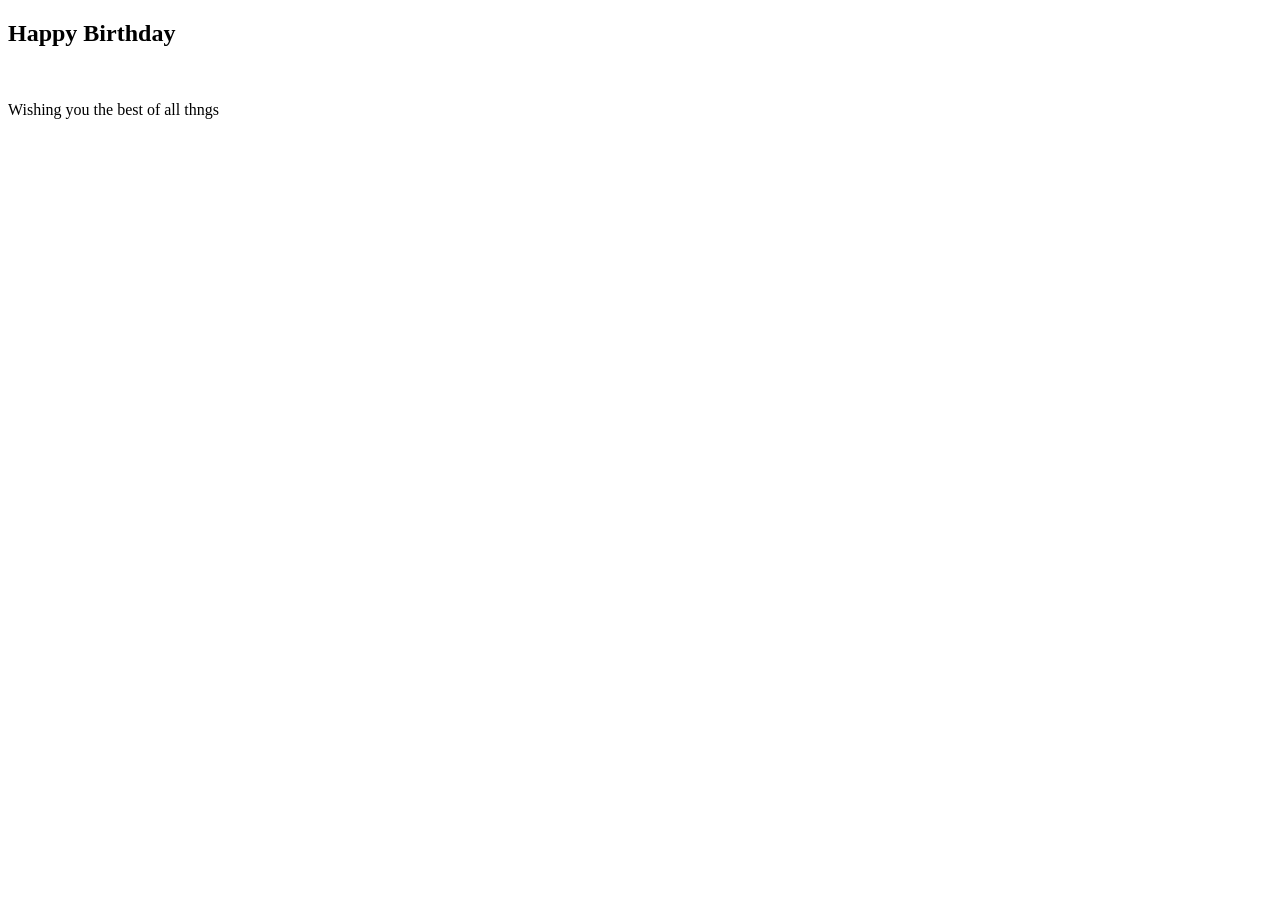
==== birthday.html @ 93355156 "an web document to use for congraulatory messages basically the document is to allow anyone to send " ====
<!DOCTYPE html>
<html>
    <head>
        <title> New Start Project</title>
        <meta name="viewport" content="width=device-width, initial scale=1.0">
        <meta name="author" content="Musah Inusah Saaka">
        <meta http-equiv="refresh" content="90">
        <link rel="icon" href="icon.png">
        <link rel="stylesheet" href="churchill.css">
    </head>
    <body>
        <div id="bodymark">
        <article id="layer">
        <h1 id="bday-text"> Happy Birthday</h1>
        <img src="">
        <p> Wishing you the best of all thngs</p>
        </article>   
        </div>
    </body>
</html>
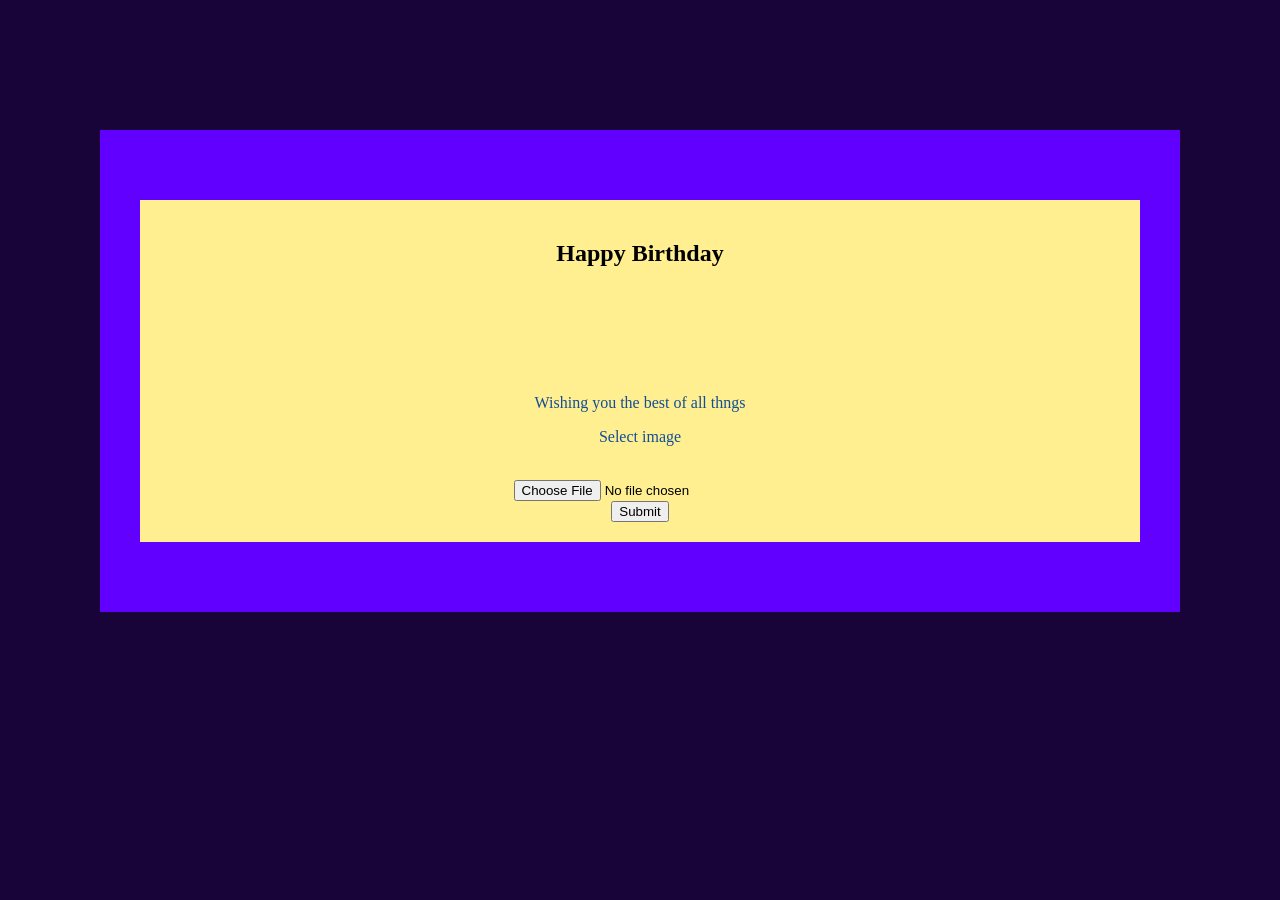
==== commit 79518f8c: "error error corrected" ====
--- a/birthday.html
+++ b/birthday.html
@@ -6,15 +6,25 @@
         <meta name="author" content="Musah Inusah Saaka">
         <meta http-equiv="refresh" content="90">
         <link rel="icon" href="icon.png">
-        <link rel="stylesheet" href="churchill.css">
+        <link rel="stylesheet" href="birthday.css">
+        <link rel="" href="birthday.js">
     </head>
     <body>
+        <script src="birthday.js"></script>
         <div id="bodymark">
         <article id="layer">
         <h1 id="bday-text"> Happy Birthday</h1>
         <img src="">
         <p> Wishing you the best of all thngs</p>
-        </article>   
+        <form>
+            <p>Select image</p>
+            <br>
+            <input id="image" type="file" name="img">
+            <br>
+            <input id="submit" type="submit">
+        </form>
+        </article> 
+      
         </div>
     </body>
 </html>
--- a/birthday.css
+++ b/birthday.css
@@ -0,0 +1,57 @@
+@keyframes bday-text 
+{
+   0%   {color:#ff0000; left:0px; top:0px}
+   25%  {color:#c35c4a; left:20px;top:0px}
+   50%  {color:#ffef90; left:50px;top:50px}
+   65%  {color:#efef00; left:65px;top:65px}
+   75%  {color:#006eff; left:50px;top:50px}
+   85%  {color:#0000ff; left:20px;top:0px}
+   100% {color:#ff0090; left:0px;top:0px}
+}
+body
+{
+    padding: 50px 20px 50px 20px;
+    margin: 40px;
+    background-color: #180438; 
+
+}
+div
+{
+    height:auto;
+    width:auto;
+    padding: 50px 20px 50px 20px;
+    margin: 40px;
+    background-color: #6200ff; 
+}
+#layer{
+    height:auto;
+    width:auto;
+    padding: 20px;
+    margin: 20px;
+    background-color: #ffef90;
+    
+}
+h1
+{   
+    height:100px;
+    text-align: center;
+    position: relative;
+    animation: bday-text 7s linear -1ms 50;
+    text-shadow:2px #c35c4a,2px 1px #efef00;
+}
+form
+{
+    text-align: center;
+    border-color: #c35c4a;
+}
+p
+{
+    text-align: center;
+    color: rgb(19, 78, 150);
+}
+#submit:hover,#image:hover
+{
+    text-align: center;
+     color: rgb(150, 80, 9);
+    text-shadow: 1px 1px 2px black, 0 0 25px blue, 0 0 5px darkblue;
+}
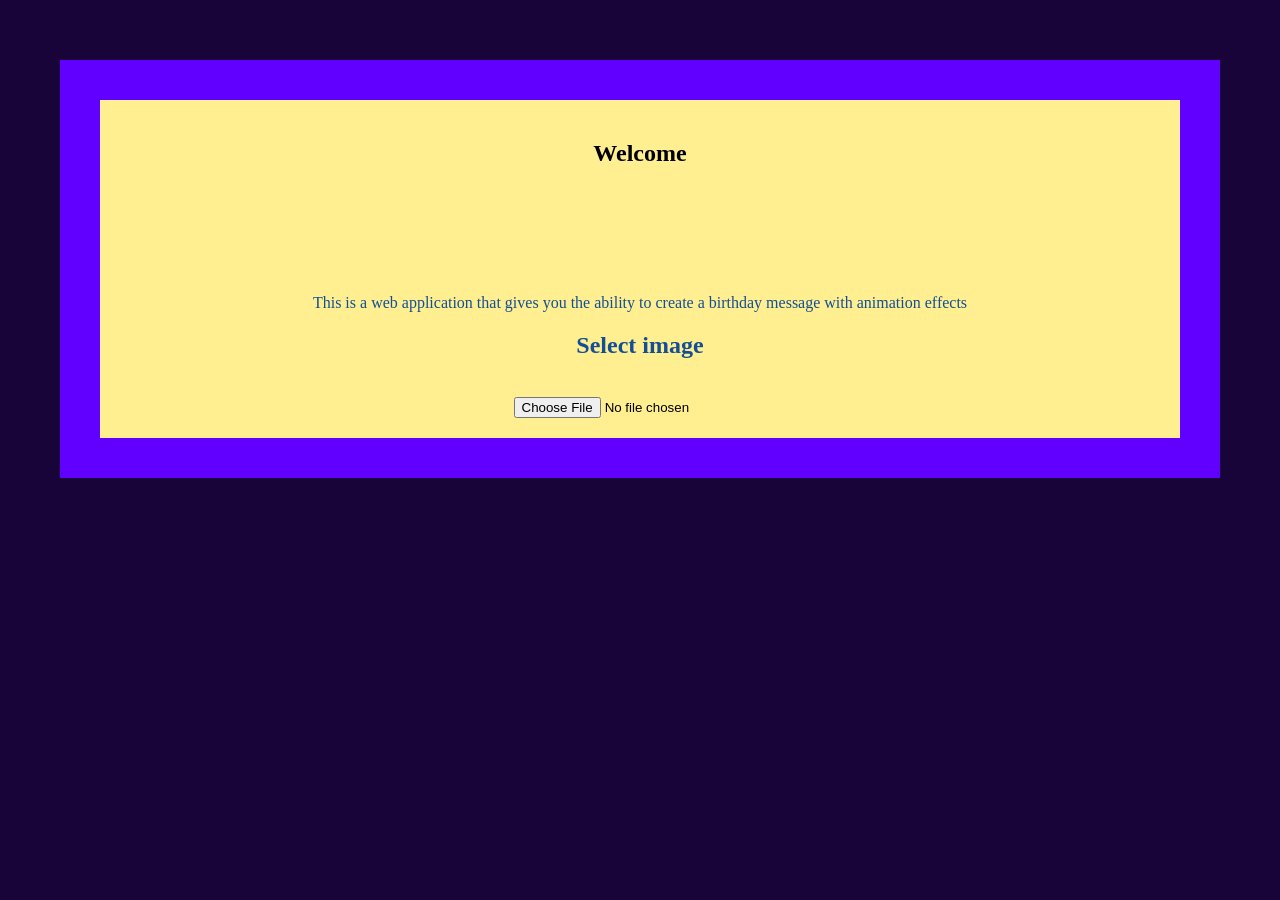
==== commit 43113eb7: "had to redo to let picture enter the frame" ====
--- a/birthday.html
+++ b/birthday.html
@@ -4,27 +4,32 @@
         <title> New Start Project</title>
         <meta name="viewport" content="width=device-width, initial scale=1.0">
         <meta name="author" content="Musah Inusah Saaka">
-        <meta http-equiv="refresh" content="90">
+        <meta http-equiv="refresh" content="200">
         <link rel="icon" href="icon.png">
         <link rel="stylesheet" href="birthday.css">
-        <link rel="" href="birthday.js">
+     
     </head>
     <body>
-        <script src="birthday.js"></script>
+       
+     
         <div id="bodymark">
         <article id="layer">
-        <h1 id="bday-text"> Happy Birthday</h1>
-        <img src="">
-        <p> Wishing you the best of all thngs</p>
+        <h1 id="bday-text"> Welcome </h1>
+        <img src="" id ="pic">
+        
+        <p id="pText">This is a web application that gives you the ability to create a birthday message with animation effects  </p>
         <form>
-            <p>Select image</p>
+            <h2 id="eng">Select image</h2>
+            <p id="counter">0</p>
             <br>
-            <input id="image" type="file" name="img">
-            <br>
-            <input id="submit" type="submit">
+            <input id="image" type="file"  accept="image/*">
         </form>
+        <video margin="auto" width='100%' controls autoplay id="konosuba">
+            <source src="background explosion.mp4" type="video/mp4">
         </article> 
-      
+        <script src="birthday.js"> </script>
+        
+        </video>
         </div>
     </body>
-</html>+</html> 
--- a/birthday.css
+++ b/birthday.css
@@ -10,17 +10,18 @@
 }
 body
 {
-    padding: 50px 20px 50px 20px;
-    margin: 40px;
+    padding: 20px;
+    margin: 20px;
     background-color: #180438; 
+    
 
 }
 div
 {
     height:auto;
     width:auto;
-    padding: 50px 20px 50px 20px;
-    margin: 40px;
+    padding: 20px;
+    margin: 20px;
     background-color: #6200ff; 
 }
 #layer{
@@ -43,8 +44,12 @@
 {
     text-align: center;
     border-color: #c35c4a;
+    display: block;
 }
-p
+video,#counter{
+    display :none;
+}
+p,h2
 {
     text-align: center;
     color: rgb(19, 78, 150);
@@ -54,4 +59,9 @@
     text-align: center;
      color: rgb(150, 80, 9);
     text-shadow: 1px 1px 2px black, 0 0 25px blue, 0 0 5px darkblue;
+}
+img{
+    margin-left:250px;
+    margin-right:0px;
+    width:60%;
 }
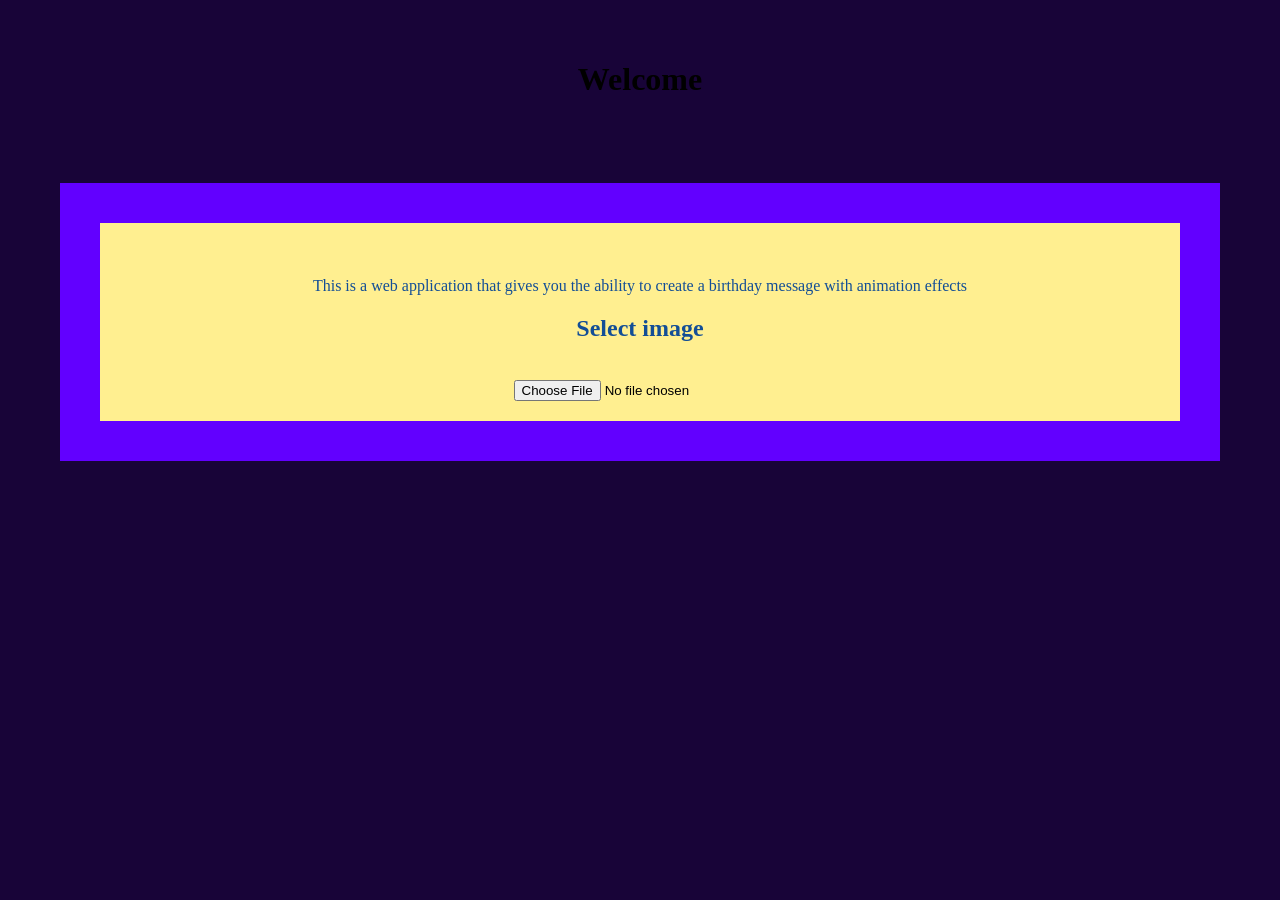
==== commit 2061fe02: "i think i am done now" ====
--- a/birthday.html
+++ b/birthday.html
@@ -1,35 +1,32 @@
 <!DOCTYPE html>
 <html>
     <head>
-        <title> New Start Project</title>
+        <title> Birthday animation</title>
         <meta name="viewport" content="width=device-width, initial scale=1.0">
         <meta name="author" content="Musah Inusah Saaka">
         <meta http-equiv="refresh" content="200">
         <link rel="icon" href="icon.png">
         <link rel="stylesheet" href="birthday.css">
-     
     </head>
     <body>
-       
-     
-        <div id="bodymark">
-        <article id="layer">
-        <h1 id="bday-text"> Welcome </h1>
-        <img src="" id ="pic">
-        
-        <p id="pText">This is a web application that gives you the ability to create a birthday message with animation effects  </p>
-        <form>
-            <h2 id="eng">Select image</h2>
-            <p id="counter">0</p>
-            <br>
-            <input id="image" type="file"  accept="image/*">
-        </form>
         <video margin="auto" width='100%' controls autoplay id="konosuba">
             <source src="background explosion.mp4" type="video/mp4">
-        </article> 
-        <script src="birthday.js"> </script>
-        
         </video>
+        <h1 id="bday-text"> Welcome </h1>
+        <div id="bodymark">
+            <article id="layer">
+                
+                <img src="" id="pic">
+                <p id="pText">This is a web application that gives you the ability to create a birthday message with animation effects</p>
+                <form>
+                    <h2 id="eng">Select image</h2>
+                    <p id="counter">0</p>
+                    <br>
+                    <input id="image" type="file" accept="image/*">
+                </form>
+              
+            </article>
         </div>
+        <script src="birthday.js"></script>
     </body>
-</html> +</html>
--- a/birthday.css
+++ b/birthday.css
@@ -1,67 +1,78 @@
-@keyframes bday-text 
-{
-   0%   {color:#ff0000; left:0px; top:0px}
-   25%  {color:#c35c4a; left:20px;top:0px}
-   50%  {color:#ffef90; left:50px;top:50px}
-   65%  {color:#efef00; left:65px;top:65px}
-   75%  {color:#006eff; left:50px;top:50px}
-   85%  {color:#0000ff; left:20px;top:0px}
-   100% {color:#ff0090; left:0px;top:0px}
-}
-body
-{
+body {
     padding: 20px;
     margin: 20px;
     background-color: #180438; 
-    
+}
 
-}
-div
-{
-    height:auto;
-    width:auto;
+div {
+    height: auto;
+    width: auto;
     padding: 20px;
     margin: 20px;
     background-color: #6200ff; 
 }
-#layer{
-    height:auto;
-    width:auto;
+
+#layer {
+    height: auto;
+    width: auto;
     padding: 20px;
     margin: 20px;
     background-color: #ffef90;
-    
 }
-h1
-{   
-    height:100px;
+
+h1 {
+    height: 100px;
     text-align: center;
     position: relative;
-    animation: bday-text 7s linear -1ms 50;
-    text-shadow:2px #c35c4a,2px 1px #efef00;
+    animation: bday-text 7s linear infinite;
+    text-shadow: 2px #c35c4a, 2px 1px #efef00;
 }
-form
-{
+
+form {
     text-align: center;
     border-color: #c35c4a;
     display: block;
 }
-video,#counter{
-    display :none;
+
+video {
+    display: none;
+    position: fixed;
+    top: 50%;
+    left: 50%;
+    transform: translate(-50%, -50%);
+    width: 60%;
+    height: auto;
+    z-index: 1000;
+    background-color: black;
 }
-p,h2
-{
+
+#counter {
+    display: none;
+}
+
+p, h2 {
     text-align: center;
     color: rgb(19, 78, 150);
 }
-#submit:hover,#image:hover
-{
+
+#submit:hover, #image:hover {
     text-align: center;
-     color: rgb(150, 80, 9);
+    color: rgb(150, 80, 9);
     text-shadow: 1px 1px 2px black, 0 0 25px blue, 0 0 5px darkblue;
 }
-img{
-    margin-left:250px;
-    margin-right:0px;
-    width:60%;
-}+
+img {
+    margin-left: 250px;
+    margin-right: 0px;
+    width: 60%;
+}
+
+@keyframes bday-text {
+    0% { color: #ff0000; left: 0px; top: 0px; }
+    25% { color: #c35c4a; left: 20px; top: 0px; }
+    50% { color: #ffef90; left: 50px; top: 50px; }
+    65% { color: #efef00; left: 65px; top: 65px; }
+    75% { color: #006eff; left: 50px; top: 50px; }
+    85% { color: #0000ff; left: 20px; top: 0px; }
+    100% { color: #ff0090; left: 0px; top: 0px; }
+}
